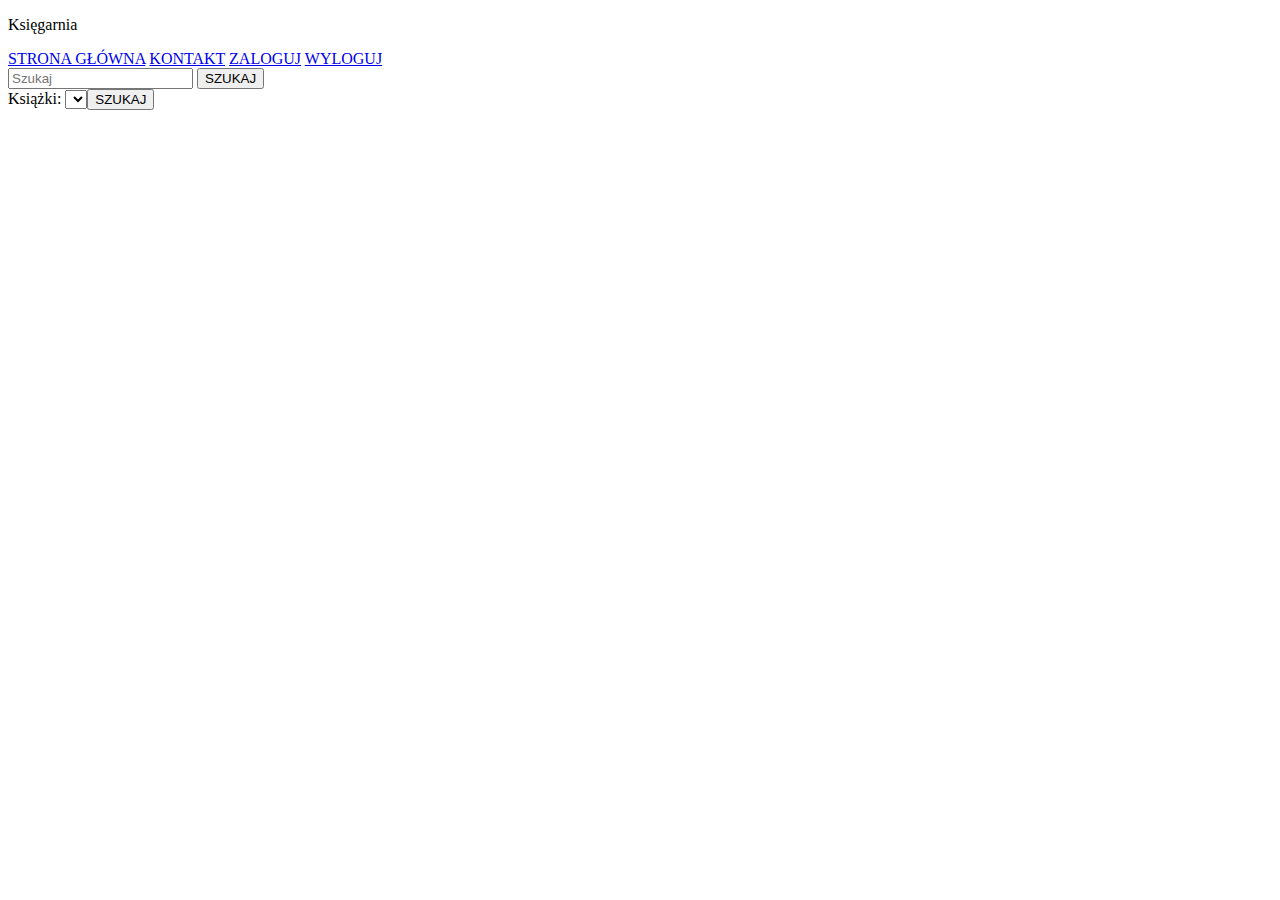
==== book-store/target/classes/templates/index.html @ efb67523 "first commit" ====
<!DOCTYPE html>
<html lang="en" xmlns:th="http://www.thymeleaf.org">
<head>
    <meta charset="UTF-8">
    <title>Bookstore - Spring Boot - Maven</title>
    <link rel="stylesheet" href="/common.css">
    <link rel="stylesheet" href="/book.css">
</head>
<body>
<div id="logo">
    <p>Księgarnia</p>
</div>
<div id="menu">
    <a href="/main" class="button">STRONA GŁÓWNA</a>
    <a href="/contact" class="button">KONTAKT</a>
    <a href="/login" class="button">ZALOGUJ</a>
    <a href="/logout" class="button">WYLOGUJ</a>
</div>
<div id="content">
    <form method="get">
        <input type="text" name="pattern" class="input" placeholder="Szukaj">
        <input type="submit" value="SZUKAJ" class="button">
    </form>
    <div th:each="book : ${books}" class="book">
        <div th:text="${book.title}" class="title"></div>
        <div th:text="${book.author}" class="author"></div>
        <div th:text="'Cena: ' + ${book.price}" class="price"></div>
        <div th:text="'Ilość: ' + ${book.quantity}" class="quantity"></div>
        <div th:text="'ISBN: ' + ${book.isbn}" class="isbn"></div>
    </div>
    <div>
        <form method="get">
        <label>Książki:
        <select name="pattern">
            <option th:each="book : ${books}"  th:value="${book.title}"><p th:text="${book.title}"></p></option>
            <input type="submit" value="SZUKAJ" class="button">
        </select>
        </label>
        </form>
    </div>
</div>
</body>
</html>
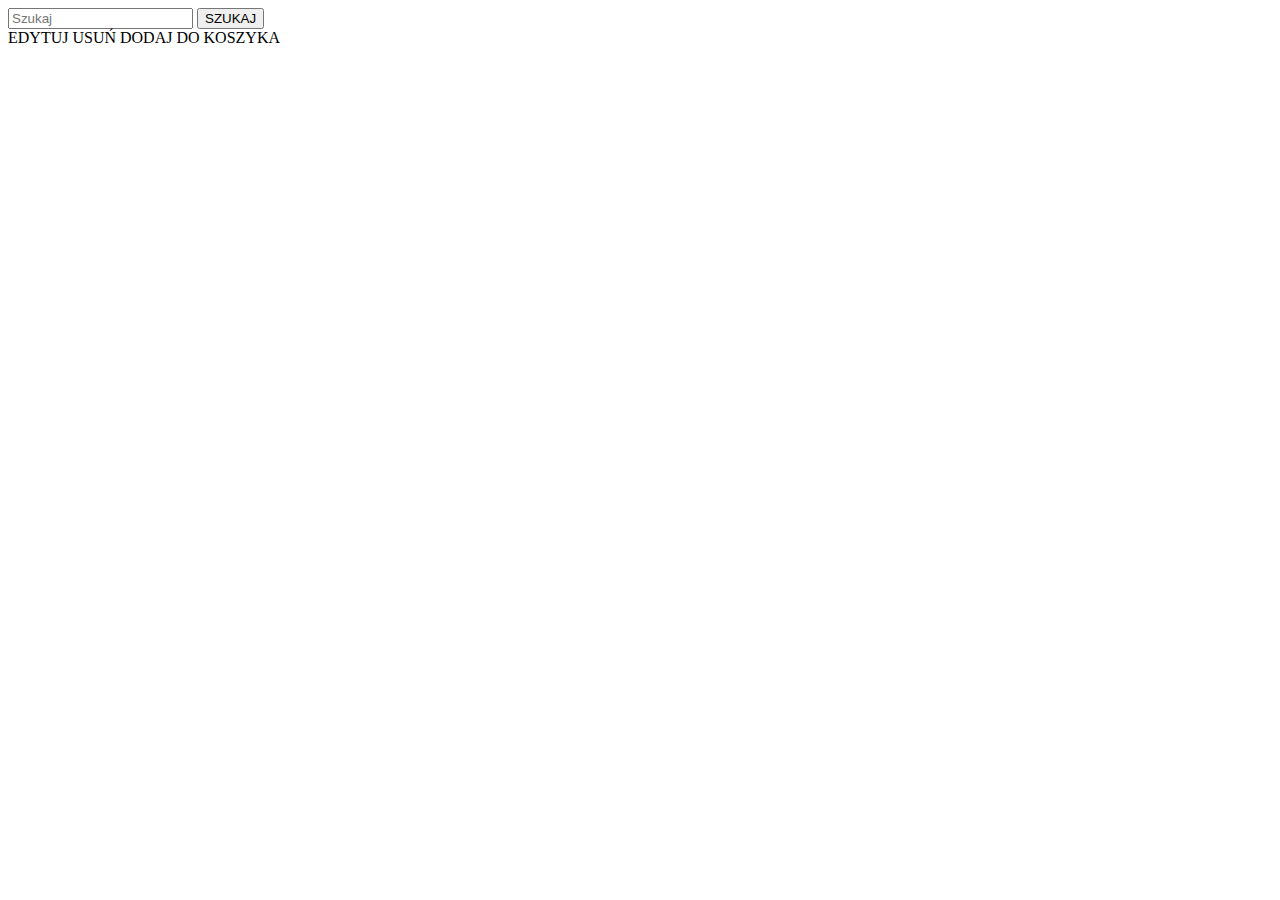
==== commit 4652e1a7: "01.07.2023-02.07.2023" ====
--- a/book-store/target/classes/templates/index.html
+++ b/book-store/target/classes/templates/index.html
@@ -7,15 +7,9 @@
     <link rel="stylesheet" href="/book.css">
 </head>
 <body>
-<div id="logo">
-    <p>Księgarnia</p>
-</div>
-<div id="menu">
-    <a href="/main" class="button">STRONA GŁÓWNA</a>
-    <a href="/contact" class="button">KONTAKT</a>
-    <a href="/login" class="button">ZALOGUJ</a>
-    <a href="/logout" class="button">WYLOGUJ</a>
-</div>
+<div th:replace="~{fragments.html :: logo}"></div>
+<div th:replace="~{fragments.html :: menu}"></div>
+
 <div id="content">
     <form method="get">
         <input type="text" name="pattern" class="input" placeholder="Szukaj">
@@ -27,8 +21,13 @@
         <div th:text="'Cena: ' + ${book.price}" class="price"></div>
         <div th:text="'Ilość: ' + ${book.quantity}" class="quantity"></div>
         <div th:text="'ISBN: ' + ${book.isbn}" class="isbn"></div>
+        <div>
+            <a th:if="${admin}" th:href="@{/book/update/{id}(id=${book.id})}" class="button">EDYTUJ</a>
+            <a th:if="${admin}" th:href="@{/book/delete/{id}(id=${book.id})}" class="button">USUŃ</a>
+            <a th:if="${logged}" th:href="@{/cart/add/{id}(id=${book.id})}" class="button">DODAJ DO KOSZYKA</a>
+        </div>
     </div>
-    <div>
+   <!-- <div>
         <form method="get">
         <label>Książki:
         <select name="pattern">
@@ -37,7 +36,7 @@
         </select>
         </label>
         </form>
-    </div>
+    </div>-->
 </div>
 </body>
 </html>